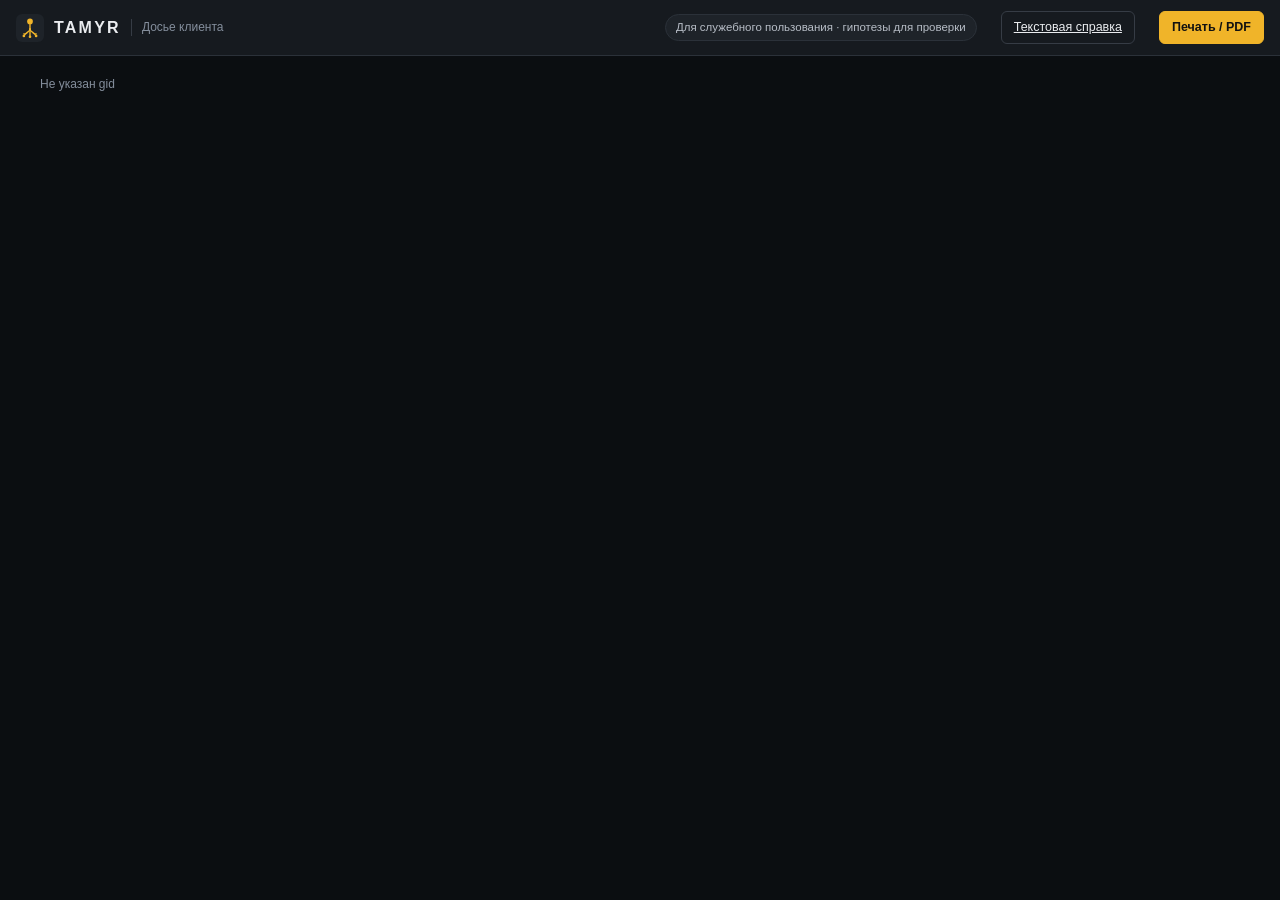
==== frontend/dossier.html @ cf0de56d "Tamyr: новый дизайн, досье клиента, лаборатория порогов, README" ====
<!doctype html>
<html lang="ru">
<head>
<meta charset="utf-8">
<meta name="viewport" content="width=device-width, initial-scale=1">
<title>Досье клиента — Tamyr</title>
<link rel="icon" href="logo.svg">
<link rel="stylesheet" href="style.css">
<style>
  body { display: block; overflow: auto; }
  .d-top { position: sticky; top: 0; z-index: 10; }
  .wrap { max-width: 1240px; margin: 0 auto; padding: 20px 20px 60px; }
  .hero { display: grid; grid-template-columns: 1fr auto; gap: 20px; align-items: end; padding-bottom: 18px; border-bottom: 1px solid var(--line); }
  .hero .kicker { color: var(--muted); font-size: 12px; text-transform: uppercase; letter-spacing: .08em; }
  .hero h1 { font: 700 26px var(--mono); margin: 6px 0 10px; letter-spacing: .02em; }
  .hero .tags { display: flex; gap: 6px; flex-wrap: wrap; }
  .hero .evid { color: var(--ink-2); margin-top: 12px; max-width: 760px; font-size: 13.5px; }
  .prio { text-align: right; }
  .prio .big { font: 700 44px var(--mono); color: var(--accent); line-height: 1; }
  .prio small { display: block; color: var(--muted); margin-top: 6px; }
  .kpis { display: grid; grid-template-columns: repeat(6, 1fr); gap: 1px; background: var(--line); border: 1px solid var(--line); border-radius: 8px; overflow: hidden; margin: 18px 0; }
  .kpi { background: var(--panel); padding: 12px 14px; }
  .kpi small { color: var(--muted); font-size: 11.5px; display: block; }
  .kpi b { font: 600 19px var(--mono); display: block; margin-top: 4px; font-variant-numeric: tabular-nums; }
  .kpi i { font-style: normal; font-size: 11.5px; color: var(--muted); }
  .grid { display: grid; grid-template-columns: repeat(12, 1fr); gap: 14px; }
  .box { background: var(--panel); border: 1px solid var(--line); border-radius: 8px; padding: 14px 16px; min-width: 0; }
  .box h2 { font-size: 13px; margin: 0 0 2px; font-weight: 600; }
  .box .sub { color: var(--muted); font-size: 12px; margin-bottom: 10px; }
  .c12 { grid-column: span 12; } .c8 { grid-column: span 8; } .c7 { grid-column: span 7; } .c6 { grid-column: span 6; }
  .c5 { grid-column: span 5; } .c4 { grid-column: span 4; }
  svg text { font-family: var(--font); }
  svg .lbl { fill: var(--ink-2); font-size: 11px; }
  svg .val { fill: var(--ink); font: 11px var(--mono); }
  svg .mut { fill: var(--muted); font-size: 10.5px; }
  svg .axis { stroke: var(--line-2); }
  svg .gl { stroke: var(--line); }
  [data-tip] { cursor: default; }
  .lg { display: flex; gap: 14px; font-size: 11.5px; color: var(--ink-2); margin: 4px 0 8px; flex-wrap: wrap; }
  .lg span { display: flex; align-items: center; gap: 6px; }
  .lg i { width: 10px; height: 10px; border-radius: 2px; display: inline-block; }
  .signals { display: grid; grid-template-columns: repeat(4, 1fr); gap: 8px; }
  .sig { border: 1px solid var(--line); border-radius: 6px; padding: 10px; background: var(--panel-2); }
  .sig.on { border-color: rgba(240,180,41,.55); background: rgba(240,180,41,.06); }
  .sig .h { display: flex; justify-content: space-between; font-size: 12px; color: var(--ink-2); }
  .sig .h em { font-style: normal; font: 600 10px var(--mono); padding: 1px 5px; border-radius: 3px; background: var(--panel-3); color: var(--muted); }
  .sig.on .h em { background: var(--accent); color: #111; }
  .sig b { display: block; font: 600 15px var(--mono); margin-top: 6px; }
  .sig small { color: var(--muted); font-size: 11px; }
  .ladder { display: flex; align-items: center; gap: 0; margin: 10px 0 6px; }
  .ladder .st { flex: 1; text-align: center; font-size: 11px; color: var(--muted); position: relative; padding-top: 22px; }
  .ladder .st::before { content: ""; position: absolute; top: 8px; left: 0; right: 0; height: 2px; background: var(--line-2); }
  .ladder .st::after { content: ""; position: absolute; top: 3px; left: calc(50% - 6px); width: 12px; height: 12px; border-radius: 50%; background: var(--panel-3); border: 2px solid var(--line-2); }
  .ladder .st.me::after { background: var(--accent); border-color: var(--accent); box-shadow: 0 0 0 4px rgba(240,180,41,.2); }
  .ladder .st.me { color: var(--ink); font-weight: 600; }
  ul.recs { margin: 0; padding-left: 18px; color: var(--ink-2); }
  ul.recs li { margin-bottom: 6px; }
  .mono { font-family: var(--mono); }
  .disc { color: var(--muted); font-size: 11.5px; margin-top: 18px; border-top: 1px solid var(--line); padding-top: 10px; }
  @media (max-width: 900px) { .kpis { grid-template-columns: repeat(2, 1fr); } .grid > * { grid-column: span 12 !important; } .signals { grid-template-columns: repeat(2, 1fr); } }
  @media print {
    :root { --bg: #fff; --panel: #fff; --panel-2: #f6f7f9; --panel-3: #eceef2; --line: #dfe2e7; --line-2: #c9ced6; --ink: #111; --ink-2: #333; --muted: #666; --dim: #888; }
    body { -webkit-print-color-adjust: exact; print-color-adjust: exact; }
    .topbar .btn, .d-top .search { display: none; }
    .box { break-inside: avoid; }
    .wrap { padding: 0; }
    .kpis { grid-template-columns: repeat(3, 1fr) !important; }
    .signals { grid-template-columns: repeat(2, 1fr) !important; }
  }
</style>
</head>
<body>
<header class="topbar d-top">
  <a class="brand" href="/"><img src="logo.svg" alt="" width="28" height="28"><span class="word">TAMYR</span><span class="sub">Досье клиента</span></a>
  <span class="chip" style="margin-left:auto">Для служебного пользования · гипотезы для проверки</span>
  <a class="btn ghost" id="to-report" href="#">Текстовая справка</a>
  <button class="btn accent" onclick="window.print()">Печать / PDF</button>
</header>
<div class="wrap" id="root"><div class="note">Загрузка…</div></div>
<div id="tip" class="tip hidden"></div>
<script src="dossier.js"></script>
</body>
</html>
---- frontend/style.css ----
/* Tamyr — тёмная «торговая» тема: плотные таблицы, моноширинные цифры, один янтарный акцент. */
:root {
  --bg: #0B0E11; --panel: #161A1F; --panel-2: #1E2329; --panel-3: #262B33;
  --line: #2B3139; --line-2: #363C45;
  --ink: #EAECEF; --ink-2: #B7BDC6; --muted: #848E9C; --dim: #5E6673;
  --accent: #F0B429; --accent-soft: rgba(240, 180, 41, .12);
  --in: #2EBD85; --out: #F6465D; --warn: #E8A13A;
  --r: 6px;
  --font: "Inter", -apple-system, BlinkMacSystemFont, "Segoe UI", Roboto, "Helvetica Neue", Arial, sans-serif;
  --mono: "JetBrains Mono", "SF Mono", ui-monospace, Menlo, Consolas, monospace;
  color-scheme: dark;
}
* { box-sizing: border-box; }
html, body { height: 100%; margin: 0; }
body { font: 13px/1.45 var(--font); background: var(--bg); color: var(--ink); display: flex; flex-direction: column; -webkit-font-smoothing: antialiased; }
button { font: inherit; color: inherit; cursor: pointer; }
input { font: inherit; color: var(--ink); }
a { color: var(--accent); }
::selection { background: var(--accent); color: #111; }
::-webkit-scrollbar { width: 8px; height: 8px; }
::-webkit-scrollbar-thumb { background: var(--line-2); border-radius: 8px; }
::-webkit-scrollbar-track { background: transparent; }
.num, .gid, .score, .amt { font-family: var(--mono); font-variant-numeric: tabular-nums; }
.hidden { display: none !important; }

/* ---------- верхняя панель ---------- */
.topbar { display: flex; align-items: center; gap: 24px; height: 56px; padding: 0 16px; background: var(--panel); border-bottom: 1px solid var(--line); }
.brand { display: flex; align-items: center; gap: 10px; text-decoration: none; color: var(--ink); white-space: nowrap; }
.brand .word { font-weight: 800; letter-spacing: .14em; font-size: 16px; }
.brand .sub { color: var(--muted); font-size: 12px; padding-left: 10px; border-left: 1px solid var(--line-2); }
.search { position: relative; flex: 0 1 420px; margin-left: auto; display: flex; align-items: center; gap: 8px;
          background: var(--panel-2); border: 1px solid var(--line); border-radius: var(--r); padding: 0 10px; color: var(--muted); }
.search:focus-within { border-color: var(--accent); }
.search input { flex: 1; background: none; border: 0; outline: 0; height: 34px; font-family: var(--mono); font-size: 12.5px; }
.search input::placeholder { font-family: var(--font); color: var(--dim); }
kbd { font: 11px var(--mono); color: var(--dim); border: 1px solid var(--line-2); border-radius: 4px; padding: 0 5px; }
.dropdown { position: absolute; top: 40px; left: 0; right: 0; background: var(--panel-2); border: 1px solid var(--line-2);
            border-radius: var(--r); box-shadow: 0 12px 32px rgba(0,0,0,.5); z-index: 30; max-height: 380px; overflow: auto; }
.dropdown div { padding: 8px 12px; cursor: pointer; display: flex; justify-content: space-between; gap: 8px; color: var(--ink); }
.dropdown div:hover { background: var(--panel-3); }
.top-right { display: flex; gap: 8px; }
.chip { font-size: 11.5px; color: var(--ink-2); background: var(--panel-2); border: 1px solid var(--line); border-radius: 999px; padding: 4px 10px; white-space: nowrap; }
.chip .dot { display: inline-block; width: 6px; height: 6px; border-radius: 50%; background: var(--in); margin-right: 6px; vertical-align: 1px; }

/* ---------- тикер ---------- */
.ticker { display: flex; background: var(--bg); border-bottom: 1px solid var(--line); overflow-x: auto; }
.ticker .t { padding: 8px 18px; border-right: 1px solid var(--line); white-space: nowrap; }
.ticker .t small { display: block; color: var(--muted); font-size: 11px; }
.ticker .t b { font: 600 14px var(--mono); font-variant-numeric: tabular-nums; }
.ticker .t b.acc { color: var(--accent); }
.ticker .t i { font-style: normal; font-size: 11px; color: var(--muted); margin-left: 6px; }

/* ---------- раскладка ---------- */
main { flex: 1; display: grid; grid-template-columns: 340px 1fr 380px; gap: 1px; background: var(--line); min-height: 0; }
.panel { background: var(--panel); min-height: 0; }
aside { overflow: auto; }
aside.left { display: flex; flex-direction: column; }
aside.right { padding: 16px; }
.center { position: relative; display: flex; flex-direction: column; min-height: 0; background: var(--bg); }
#cy { flex: 1; min-height: 0; }
.tabs { display: flex; gap: 18px; padding: 0 14px; border-bottom: 1px solid var(--line); position: sticky; top: 0; background: var(--panel); z-index: 2; }
.tabs button { padding: 12px 0; border: 0; background: none; color: var(--muted); border-bottom: 2px solid transparent; font-weight: 500; }
.tabs button:hover { color: var(--ink); }
.tabs button.active { color: var(--ink); border-bottom-color: var(--accent); }
.tab { display: none; padding: 10px 12px; flex: 1; min-height: 0; }
.tab.active { display: flex; flex-direction: column; gap: 8px; }
.filters { display: flex; gap: 14px; align-items: center; flex-wrap: wrap; }
.chk { color: var(--muted); display: flex; gap: 6px; align-items: center; font-size: 12px; cursor: pointer; }
.chk input { accent-color: var(--accent); }
.note { color: var(--muted); font-size: 12px; }

/* ---------- списки (watchlist) ---------- */
.list-head { display: grid; grid-template-columns: 26px 1fr 70px; font-size: 11px; color: var(--dim); padding: 0 8px; text-transform: uppercase; letter-spacing: .04em; }
.list-head span:last-child { text-align: right; }
.list { list-style: none; margin: 0; padding: 0; display: flex; flex-direction: column; }
.item { padding: 9px 8px; border-bottom: 1px solid var(--line); cursor: pointer; position: relative; }
.item:hover { background: var(--panel-2); }
.item.sel { background: var(--panel-2); box-shadow: inset 2px 0 0 var(--accent); }
.item .row { display: flex; align-items: center; gap: 8px; }
.item .rank { color: var(--dim); font: 12px var(--mono); width: 18px; }
.item .gid { font-size: 12.5px; color: var(--ink); }
.item .score { margin-left: auto; font-weight: 600; font-size: 13px; }
.item .why { color: var(--muted); font-size: 11.5px; margin-top: 4px; padding-left: 26px; display: -webkit-box; -webkit-line-clamp: 2; -webkit-box-orient: vertical; overflow: hidden; }
.item .pbar { margin-left: auto; width: 44px; height: 3px; background: var(--line); border-radius: 2px; }
.item .pbar + .score { margin-left: 0; }
.item .pbar i { display: block; height: 100%; background: var(--accent); border-radius: 2px; }
.badge { display: inline-flex; align-items: center; padding: 1px 7px; border-radius: 4px; font-size: 11px; font-weight: 600; white-space: nowrap; line-height: 18px; }
.badge.seed { color: var(--ink-2); border: 1px solid var(--line-2); background: transparent; }
.mk { font: 600 10.5px var(--mono); padding: 1px 5px; border-radius: 3px; }
.mk.confirmed { color: var(--in); background: rgba(46,189,133,.12); }
.mk.review { color: var(--accent); background: var(--accent-soft); }
.mk.rejected { color: var(--muted); background: var(--panel-3); }

/* ---------- панель инструментов ---------- */
.toolbar { display: flex; gap: 8px; padding: 8px 12px; align-items: center; border-bottom: 1px solid var(--line); background: var(--panel); flex-wrap: wrap; }
.toolbar .sep { flex: 1; }
.seg { display: inline-flex; background: var(--panel-2); border-radius: var(--r); padding: 2px; }
.seg button { border: 0; background: none; padding: 5px 11px; color: var(--muted); border-radius: 4px; font-size: 12.5px; }
.seg button:hover { color: var(--ink); }
.seg button.active { background: var(--panel-3); color: var(--ink); }
.hint-bar { padding: 6px 12px; font-size: 12px; color: var(--muted); border-bottom: 1px solid var(--line); background: var(--bg); min-height: 29px; }
.legend { position: absolute; left: 12px; bottom: 12px; background: rgba(22,26,31,.92); border: 1px solid var(--line);
          border-radius: var(--r); padding: 8px 10px; display: flex; flex-direction: column; gap: 4px; font-size: 11.5px; color: var(--ink-2); }
.legend span { display: flex; align-items: center; gap: 7px; }
.legend i { width: 9px; height: 9px; border-radius: 2px; display: inline-block; }
.btn { border: 1px solid var(--line-2); background: var(--panel-3); color: var(--ink); border-radius: var(--r); padding: 6px 12px; font-weight: 500; font-size: 12.5px; }
.btn:hover { border-color: var(--muted); }
.btn.accent { background: var(--accent); border-color: var(--accent); color: #111; font-weight: 600; }
.btn.accent:hover { filter: brightness(1.08); }
.btn.ghost { background: transparent; }
.btn.sm { padding: 3px 9px; font-size: 12px; }
.btn.wide { width: 100%; }
.btn:disabled { opacity: .5; cursor: wait; }

/* ---------- карточка клиента ---------- */
.empty { color: var(--muted); text-align: center; margin-top: 35%; }
.empty img { opacity: .6; }
.card h2 { font: 600 15px var(--mono); margin: 0 0 8px; word-break: break-all; letter-spacing: .02em; }
.card .tags { display: flex; gap: 5px; flex-wrap: wrap; margin-bottom: 12px; }
.card .evidence { background: var(--panel-2); border-left: 2px solid var(--accent); padding: 9px 11px; border-radius: 0 var(--r) var(--r) 0; margin: 8px 0 10px; color: var(--ink-2); }
.card .caveat { color: var(--warn); font-size: 12px; margin: 0 0 6px; }
.card .caveat.anom { color: #FF9F6B; }
.metrics { display: grid; grid-template-columns: 1fr 1fr; gap: 1px; background: var(--line); border: 1px solid var(--line); border-radius: var(--r); overflow: hidden; margin-bottom: 12px; }
.metrics div { background: var(--panel); padding: 7px 9px; }
.metrics small { display: block; color: var(--muted); font-size: 11px; }
.metrics b { font: 600 13px var(--mono); font-variant-numeric: tabular-nums; }
.card h3 { font-size: 11px; text-transform: uppercase; letter-spacing: .06em; color: var(--muted); margin: 16px 0 7px; font-weight: 600; }
.actions { display: flex; gap: 6px; flex-wrap: wrap; }
.flows { display: flex; flex-direction: column; }
.flow { display: flex; gap: 7px; align-items: center; padding: 5px 4px; border-bottom: 1px solid var(--line); cursor: pointer; }
.flow:hover { background: var(--panel-2); }
.flow .dir { font: 11px var(--mono); width: 12px; }
.flow .dir.in { color: var(--in); } .flow .dir.out { color: var(--out); }
.flow .gid { font-size: 12px; }
.flow .amt { margin-left: auto; font-size: 12px; }
.bars { display: flex; align-items: flex-end; gap: 2px; height: 48px; margin-top: 4px; }
.bars div { flex: 1; border-radius: 2px 2px 0 0; min-height: 1px; }
.ai { background: var(--panel-2); border: 1px solid var(--line); border-radius: var(--r); padding: 10px; white-space: pre-wrap; margin-top: 8px; color: var(--ink-2); }
.cyc { font: 11.5px var(--mono); background: var(--panel-2); border-radius: 4px; padding: 6px 8px; margin-bottom: 4px; word-break: break-all; color: var(--ink-2); }
.cyc a, .msg a, .ai a { color: var(--accent); cursor: pointer; text-decoration: none; }
.stab { font-size: 12px; margin: 0 0 6px; color: var(--ink-2); }
.stab b { font-family: var(--mono); }
.decomp { display: flex; flex-direction: column; gap: 6px; margin: 4px 0 12px; }
.decomp .r { display: grid; grid-template-columns: 124px 1fr 40px; gap: 8px; align-items: center; font-size: 12px; color: var(--ink-2); }
.decomp .t { height: 6px; background: var(--panel-3); border-radius: 3px; overflow: hidden; }
.decomp .t i { display: block; height: 100%; border-radius: 3px; }
.decomp .v { text-align: right; font: 12px var(--mono); color: var(--ink); }
.markbox { background: var(--panel-2); border: 1px solid var(--line); border-radius: var(--r); padding: 10px; margin: 12px 0; display: flex; flex-direction: column; gap: 8px; }
.markbox .row { display: flex; gap: 6px; flex-wrap: wrap; align-items: center; }
.markbox .lbl { font-size: 11px; text-transform: uppercase; letter-spacing: .06em; color: var(--muted); width: 100%; }
.markbox button { font-size: 12px; padding: 4px 10px; border-radius: 4px; border: 1px solid var(--line-2); background: var(--panel); color: var(--ink-2); }
.markbox button.on.confirmed { background: rgba(46,189,133,.15); color: var(--in); border-color: var(--in); }
.markbox button.on.review { background: var(--accent-soft); color: var(--accent); border-color: var(--accent); }
.markbox button.on.rejected { background: var(--panel-3); color: var(--ink); border-color: var(--muted); }
.markbox input { padding: 6px 9px; border: 1px solid var(--line-2); border-radius: 4px; background: var(--panel); outline: 0; }
.markbox input:focus { border-color: var(--accent); }

/* ---------- чат ---------- */
.chat-log { flex: 1; overflow: auto; display: flex; flex-direction: column; gap: 8px; min-height: 200px; }
.msg { padding: 9px 11px; border-radius: var(--r); max-width: 95%; white-space: pre-wrap; font-size: 12.5px; }
.msg.user { background: var(--accent); color: #111; align-self: flex-end; }
.msg.bot { background: var(--panel-2); color: var(--ink-2); border: 1px solid var(--line); }
.msg .trace { color: var(--dim); font: 10.5px var(--mono); margin-top: 6px; }
.chat-form { display: flex; gap: 6px; }
.chat-form input { flex: 1; padding: 7px 10px; border: 1px solid var(--line-2); border-radius: var(--r); background: var(--panel-2); outline: 0; }
.chat-form input:focus { border-color: var(--accent); }
.res { background: var(--panel-2); border: 1px solid var(--line); border-radius: var(--r); padding: 10px; font-size: 12px; color: var(--ink-2); }
.res b { font-family: var(--mono); color: var(--ink); }
.req { font-size: 10.5px; font-weight: 600; color: var(--accent); text-transform: uppercase; letter-spacing: .04em; }

/* ---------- проигрыватель ---------- */
.player { position: absolute; left: 50%; transform: translateX(-50%); bottom: 14px; background: var(--panel-2); border: 1px solid var(--line-2);
          border-radius: 8px; padding: 8px 12px; display: flex; gap: 12px; align-items: center; box-shadow: 0 10px 30px rgba(0,0,0,.5); z-index: 5; }
.player input[type=range] { width: 260px; accent-color: var(--accent); }
.player #pl-label { min-width: 72px; font-family: var(--mono); }

/* ---------- санкей ---------- */
.sankey { position: absolute; inset: 84px 0 0 0; background: var(--bg); z-index: 4; overflow: auto; }
.sankey svg { display: block; }
.sankey text { fill: var(--ink-2); font-size: 11px; font-family: var(--font); }
.sankey .muted { fill: var(--muted); }
.sankey path:hover { opacity: .8 !important; }

/* ---------- лаборатория порогов ---------- */
.lab { position: absolute; top: 84px; right: 0; bottom: 0; width: 420px; background: var(--panel); border-left: 1px solid var(--line);
       z-index: 6; display: flex; flex-direction: column; box-shadow: -12px 0 30px rgba(0,0,0,.4); }
.lab-head { display: flex; align-items: center; gap: 8px; padding: 12px 14px; border-bottom: 1px solid var(--line); flex-wrap: wrap; }
.lab-head b { font-size: 14px; }
.lab-head .note { flex-basis: 100%; order: 3; }
.lab-head .btn:first-of-type { margin-left: auto; }
.lab-knobs { padding: 10px 14px; display: flex; flex-direction: column; gap: 10px; border-bottom: 1px solid var(--line); }
.knob label { display: flex; justify-content: space-between; font-size: 12px; color: var(--ink-2); }
.knob label b { font-family: var(--mono); color: var(--ink); }
.knob label b.chg { color: var(--accent); }
.knob input { width: 100%; accent-color: var(--accent); }
.lab-result { padding: 12px 14px; overflow: auto; flex: 1; }
.cmp { display: grid; grid-template-columns: 112px 1fr 76px; gap: 8px; align-items: center; font-size: 12px; margin-bottom: 6px; }
.cmp .tr { position: relative; height: 12px; }
.cmp .tr i { position: absolute; left: 0; height: 5px; border-radius: 3px; }
.cmp .tr i.b { top: 0; background: var(--line-2); }
.cmp .tr i.n { top: 7px; }
.cmp .v { text-align: right; font: 12px var(--mono); }
.cmp .v .up { color: var(--in); } .cmp .v .dn { color: var(--out); }
.trans { font: 12px var(--mono); color: var(--ink-2); padding: 4px 0; border-bottom: 1px solid var(--line); display: flex; gap: 8px; cursor: pointer; }
.trans b { margin-left: auto; color: var(--ink); }

/* ---------- подсказка ---------- */
.tip { position: fixed; z-index: 50; pointer-events: none; background: var(--panel-3); border: 1px solid var(--line-2); color: var(--ink);
       padding: 6px 9px; border-radius: 5px; font-size: 12px; box-shadow: 0 6px 18px rgba(0,0,0,.5); max-width: 280px; }
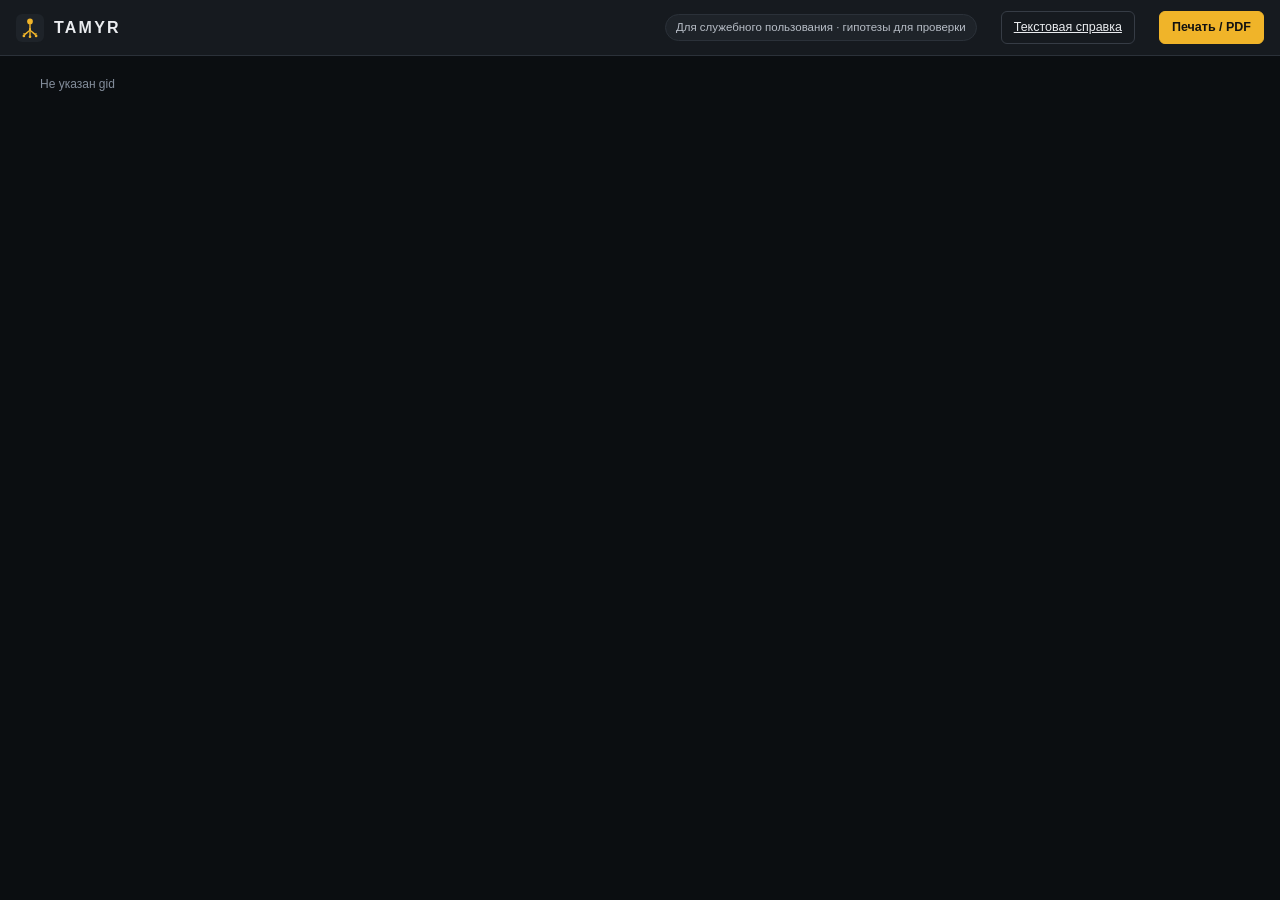
==== commit b23bd816: "Адаптивный интерфейс: планшет и телефон" ====
--- a/frontend/dossier.html
+++ b/frontend/dossier.html
@@ -39,7 +39,7 @@
   .lg { display: flex; gap: 14px; font-size: 11.5px; color: var(--ink-2); margin: 4px 0 8px; flex-wrap: wrap; }
   .lg span { display: flex; align-items: center; gap: 6px; }
   .lg i { width: 10px; height: 10px; border-radius: 2px; display: inline-block; }
-  .signals { display: grid; grid-template-columns: repeat(4, 1fr); gap: 8px; }
+  .signals { display: grid; grid-template-columns: repeat(3, 1fr); gap: 8px; }
   .sig { border: 1px solid var(--line); border-radius: 6px; padding: 10px; background: var(--panel-2); }
   .sig.on { border-color: rgba(240,180,41,.55); background: rgba(240,180,41,.06); }
   .sig .h { display: flex; justify-content: space-between; font-size: 12px; color: var(--ink-2); }
@@ -58,6 +58,21 @@
   .mono { font-family: var(--mono); }
   .disc { color: var(--muted); font-size: 11.5px; margin-top: 18px; border-top: 1px solid var(--line); padding-top: 10px; }
   @media (max-width: 900px) { .kpis { grid-template-columns: repeat(2, 1fr); } .grid > * { grid-column: span 12 !important; } .signals { grid-template-columns: repeat(2, 1fr); } }
+  @media (max-width: 640px) {
+    .topbar .chip { display: none; }
+    .topbar { gap: 8px; }
+    .topbar .btn { padding: 5px 9px; font-size: 12px; }
+    .brand .sub { display: none; }
+    .wrap { padding: 14px 12px 40px; }
+    .hero { grid-template-columns: 1fr; }
+    .hero h1 { font-size: 18px; word-break: break-all; }
+    .prio { text-align: left; }
+    .prio .big { font-size: 34px; }
+    .kpi b { font-size: 16px; }
+    .box { overflow-x: auto; padding: 12px; }
+    .box.c12 svg, .box.c8 svg, .box.c7 svg { min-width: 680px; }   /* широкие диаграммы — горизонтальная прокрутка */
+    .signals { grid-template-columns: 1fr 1fr !important; }
+  }
   @media print {
     :root { --bg: #fff; --panel: #fff; --panel-2: #f6f7f9; --panel-3: #eceef2; --line: #dfe2e7; --line-2: #c9ced6; --ink: #111; --ink-2: #333; --muted: #666; --dim: #888; }
     body { -webkit-print-color-adjust: exact; print-color-adjust: exact; }
@@ -74,10 +89,11 @@
   <a class="brand" href="/"><img src="logo.svg" alt="" width="28" height="28"><span class="word">TAMYR</span><span class="sub">Досье клиента</span></a>
   <span class="chip" style="margin-left:auto">Для служебного пользования · гипотезы для проверки</span>
   <a class="btn ghost" id="to-report" href="#">Текстовая справка</a>
-  <button class="btn accent" onclick="window.print()">Печать / PDF</button>
+  <button class="btn accent" id="btn-print">Печать / PDF</button>
 </header>
 <div class="wrap" id="root"><div class="note">Загрузка…</div></div>
 <div id="tip" class="tip hidden"></div>
+<script src="net.js"></script>
 <script src="dossier.js"></script>
 </body>
 </html>
--- a/frontend/style.css
+++ b/frontend/style.css
@@ -207,3 +207,102 @@
 /* ---------- подсказка ---------- */
 .tip { position: fixed; z-index: 50; pointer-events: none; background: var(--panel-3); border: 1px solid var(--line-2); color: var(--ink);
        padding: 6px 9px; border-radius: 5px; font-size: 12px; box-shadow: 0 6px 18px rgba(0,0,0,.5); max-width: 280px; }
+
+/* вкладки статусов проверки */
+.status-tabs { display: flex; flex-wrap: wrap; gap: 4px; }
+.status-tabs button { border: 1px solid var(--line); background: var(--panel-2); color: var(--muted); border-radius: 999px; padding: 3px 10px; font-size: 12px; display: inline-flex; gap: 6px; align-items: center; }
+.status-tabs button:hover { color: var(--ink); border-color: var(--line-2); }
+.status-tabs button span { font: 600 11px var(--mono); color: var(--dim); }
+.status-tabs button.active { background: var(--accent-soft); border-color: var(--accent); color: var(--accent); }
+.status-tabs button.active span { color: var(--accent); }
+.status-tabs button[data-st=confirmed].active { background: rgba(46,189,133,.12); border-color: var(--in); color: var(--in); }
+.status-tabs button[data-st=confirmed].active span { color: var(--in); }
+.status-tabs button[data-st=rejected].active { background: var(--panel-3); border-color: var(--muted); color: var(--ink); }
+.empty-list { color: var(--muted); font-size: 12px; padding: 18px 8px; text-align: center; }
+
+/* безопасность: аналитик, целостность, журнал, токен */
+.chip.analyst { display: inline-flex; align-items: center; gap: 6px; color: var(--muted); }
+.chip.analyst input { background: none; border: 0; outline: 0; color: var(--ink); width: 110px; font-size: 12px; }
+.chip.ok { color: var(--in); border-color: rgba(46,189,133,.4); }
+.chip.bad { color: var(--out); border-color: rgba(246,70,93,.5); }
+.tabs { gap: 14px; }
+.aud { padding: 7px 4px; border-bottom: 1px solid var(--line); font-size: 12px; }
+.aud .h { display: flex; gap: 8px; color: var(--ink-2); }
+.aud .h b { color: var(--ink); font-weight: 600; }
+.aud .h .ts { margin-left: auto; color: var(--dim); font: 11px var(--mono); }
+.aud .d { color: var(--muted); font-size: 11.5px; margin-top: 2px; word-break: break-word; }
+.aud .hash { font: 10px var(--mono); color: var(--dim); }
+.token-box { position: fixed; inset: 0; background: rgba(0,0,0,.6); z-index: 100; display: flex; align-items: center; justify-content: center; }
+.token-box form { background: var(--panel); border: 1px solid var(--line-2); border-radius: 8px; padding: 20px; display: flex; flex-direction: column; gap: 10px; width: 320px; }
+.token-box input { padding: 8px 10px; background: var(--panel-2); border: 1px solid var(--line-2); border-radius: 6px; outline: 0; }
+/* 5 вкладок в левой панели: без горизонтального сдвига колонки */
+aside.left { overflow-x: hidden; }
+.tabs { gap: 10px; padding: 0 10px; overflow-x: auto; scrollbar-width: none; }
+.tabs::-webkit-scrollbar { display: none; }
+.tabs button { font-size: 12px; white-space: nowrap; }
+
+/* =================== АДАПТИВ =================== */
+.mobile-nav, .card-close, .drawer-backdrop { display: none; }
+
+/* ноутбук */
+@media (max-width: 1280px) {
+  main { grid-template-columns: 300px 1fr 340px; }
+  .brand .sub { display: none; }
+  .chip.period { display: none; }
+}
+
+/* планшет: карточка клиента — выезжающая панель справа */
+@media (max-width: 1100px) {
+  main { grid-template-columns: 300px 1fr; }
+  aside.right { position: fixed; top: 0; right: 0; bottom: 0; width: min(420px, 92vw); z-index: 40;
+                transform: translateX(100%); transition: transform .22s ease; box-shadow: -16px 0 40px rgba(0,0,0,.5); }
+  main.card-open aside.right { transform: none; }
+  main.card-open ~ .drawer-backdrop { display: block; position: fixed; inset: 0; background: rgba(0,0,0,.45); z-index: 39; }
+  .card-close { display: inline-flex; float: right; margin: -4px -4px 0 8px; }
+  #storage { display: none; }
+  .lab { width: min(420px, 100%); }
+  .toolbar .btn { padding: 5px 9px; }
+}
+
+/* телефон: одна колонка и нижняя навигация */
+@media (max-width: 760px) {
+  body { height: 100dvh; }
+  .topbar { flex-wrap: wrap; height: auto; gap: 8px; padding: 8px 12px; }
+  .brand .word { font-size: 15px; }
+  .search { order: 3; flex: 1 1 100%; margin: 0; }
+  .top-right { margin-left: auto; }
+  .chip.analyst input { width: 80px; }
+  #integrity { max-width: 120px; overflow: hidden; text-overflow: ellipsis; }
+  .ticker .t { padding: 6px 12px; }
+  .ticker .t b { font-size: 13px; }
+  main { grid-template-columns: 1fr; padding-bottom: 60px; }
+  main > aside.left, main > .center { display: none; }
+  main.view-list > aside.left { display: flex; }
+  main.view-graph > .center { display: flex; }
+  main.view-card > aside.right { transform: none; }
+  aside.right { position: static; width: auto; transform: none !important; box-shadow: none; display: none; }
+  main.view-card > aside.right { display: block; }
+  main.card-open ~ .drawer-backdrop { display: none; }
+  .card-close { display: none; }
+  .mobile-nav { display: flex; position: fixed; left: 0; right: 0; bottom: 0; height: 60px; z-index: 45;
+                background: var(--panel); border-top: 1px solid var(--line); padding-bottom: env(safe-area-inset-bottom); }
+  .mobile-nav button { flex: 1; border: 0; background: none; color: var(--muted); display: flex; flex-direction: column;
+                       align-items: center; justify-content: center; gap: 3px; font-size: 11px; }
+  .mobile-nav button.active { color: var(--accent); }
+  .toolbar { gap: 6px; padding: 6px 8px; overflow-x: auto; flex-wrap: nowrap; }
+  .toolbar .sep { display: none; }
+  .seg button { padding: 5px 8px; font-size: 12px; white-space: nowrap; }
+  .toolbar .btn { white-space: nowrap; }
+  .hint-bar { font-size: 11px; }
+  .legend { display: none; }
+  .lab { top: 0; width: 100%; position: fixed; bottom: 60px; z-index: 44; }
+  .sankey { inset: 84px 0 0 0; }
+  .player { left: 8px; right: 8px; transform: none; bottom: 70px; flex-wrap: wrap; gap: 8px; }
+  .player input[type=range] { width: 100%; order: 5; }
+  .metrics { grid-template-columns: 1fr 1fr; }
+  .decomp .r { grid-template-columns: 104px 1fr 36px; }
+  .item .why { -webkit-line-clamp: 3; }
+  .tip { display: none; }
+}
+.item .gid { white-space: nowrap; }
+@media (max-width: 1100px) and (min-width: 761px) { .item .pbar { display: none; } }
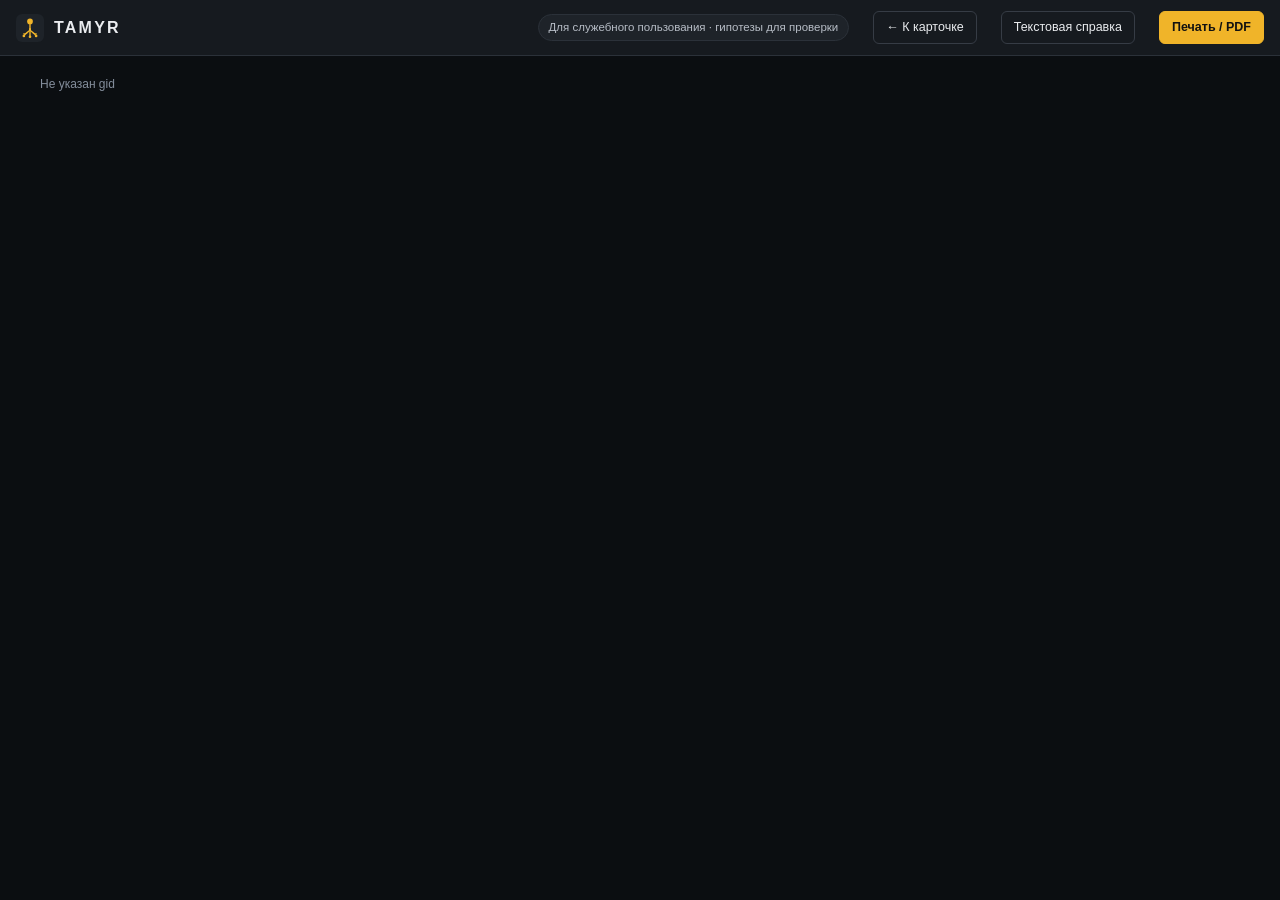
==== commit 8599d133: "Восстановление файлов + UX-доработки" ====
--- a/frontend/dossier.html
+++ b/frontend/dossier.html
@@ -88,6 +88,7 @@
 <header class="topbar d-top">
   <a class="brand" href="/"><img src="logo.svg" alt="" width="28" height="28"><span class="word">TAMYR</span><span class="sub">Досье клиента</span></a>
   <span class="chip" style="margin-left:auto">Для служебного пользования · гипотезы для проверки</span>
+  <a class="btn ghost" id="to-card" href="/">← К карточке</a>
   <a class="btn ghost" id="to-report" href="#">Текстовая справка</a>
   <button class="btn accent" id="btn-print">Печать / PDF</button>
 </header>
--- a/frontend/style.css
+++ b/frontend/style.css
@@ -306,3 +306,117 @@
 }
 .item .gid { white-space: nowrap; }
 @media (max-width: 1100px) and (min-width: 761px) { .item .pbar { display: none; } }
+
+/* =================== УДОБСТВО =================== */
+/* шапка карточки: gid, копирование, действия — закреплены при прокрутке */
+.card-sticky { position: sticky; top: -16px; z-index: 6; background: var(--panel); margin: -16px -16px 12px; padding: 12px 16px 10px; border-bottom: 1px solid var(--line); }
+.card-head { display: flex; align-items: flex-start; gap: 8px; margin-bottom: 10px; }
+.card-id { flex: 1; min-width: 0; display: flex; flex-wrap: wrap; align-items: center; gap: 6px; }
+.card-id .num { font-size: 13.5px; font-weight: 600; word-break: break-all; letter-spacing: .02em; margin-right: 2px; }
+.icon-btn { border: 1px solid var(--line-2); background: transparent; color: var(--muted); border-radius: 4px; padding: 1px 7px; font-size: 11px; }
+.icon-btn:hover { color: var(--ink); border-color: var(--muted); }
+.card-head .card-close { float: none; margin: 0; }
+.card-actions { display: grid; grid-template-columns: repeat(4, auto); gap: 6px; justify-content: start; }
+.card-actions .btn { padding: 6px 10px; }
+.card-hero { display: grid; grid-template-columns: repeat(3, 1fr); gap: 1px; background: var(--line); border: 1px solid var(--line); border-radius: var(--r); overflow: hidden; margin-bottom: 12px; }
+.card-hero > div { background: var(--panel-2); padding: 9px 10px; }
+.card-hero .big { font: 700 22px var(--mono); line-height: 1.1; color: var(--accent); }
+.card-hero > div:last-child .big { color: var(--ink); }
+.card-hero small { color: var(--muted); font-size: 11px; }
+.term { text-decoration: underline dotted var(--dim); text-underline-offset: 3px; cursor: help; }
+details.more { margin: -4px 0 8px; }
+details.more summary { cursor: pointer; color: var(--muted); font-size: 12px; padding: 4px 0 8px; list-style: none; }
+details.more summary::-webkit-details-marker { display: none; }
+details.more summary::before { content: "▸ "; }
+details.more[open] summary::before { content: "▾ "; }
+details.more summary:hover { color: var(--ink); }
+.card.loading { opacity: .45; transition: opacity .15s; pointer-events: none; }
+
+/* пустая карточка — с чего начать */
+.start { padding: 8px 4px; color: var(--ink-2); }
+.start img { opacity: .8; }
+.start h2 { font-size: 16px; margin: 10px 0 10px; color: var(--ink); }
+.start ol { padding-left: 18px; margin: 0 0 14px; }
+.start li { margin-bottom: 10px; line-height: 1.5; }
+.start li b { color: var(--ink); }
+.start-actions { display: flex; gap: 8px; flex-wrap: wrap; margin-bottom: 14px; }
+kbd { font: 11px var(--mono); background: var(--panel-3); border: 1px solid var(--line-2); border-bottom-width: 2px; border-radius: 4px; padding: 0 5px; color: var(--ink-2); margin: 0 1px; }
+
+/* уведомления */
+.toasts { position: fixed; right: 16px; bottom: 16px; z-index: 80; display: flex; flex-direction: column; gap: 8px; align-items: flex-end; pointer-events: none; }
+.toast { pointer-events: auto; display: flex; align-items: center; gap: 12px; background: var(--panel-3); border: 1px solid var(--line-2); border-left: 3px solid var(--accent);
+         color: var(--ink); padding: 9px 12px; border-radius: var(--r); box-shadow: 0 8px 24px rgba(0,0,0,.45); font-size: 12.5px; max-width: 380px;
+         animation: toast-in .18s ease-out; transition: opacity .35s, transform .35s; }
+.toast.ok { border-left-color: var(--in); }
+.toast.bad { border-left-color: var(--out); }
+.toast.out { opacity: 0; transform: translateY(6px); }
+.toast button { border: 0; background: none; color: var(--accent); font-weight: 600; padding: 0; white-space: nowrap; }
+@keyframes toast-in { from { opacity: 0; transform: translateY(8px); } }
+
+/* справка */
+.help-btn { width: 28px; height: 28px; border-radius: 50%; border: 1px solid var(--line-2); background: var(--panel-2); color: var(--ink-2); font-weight: 700; flex: none; }
+.help-btn:hover { color: #111; background: var(--accent); border-color: var(--accent); }
+.help { position: fixed; inset: 0; z-index: 70; background: rgba(0,0,0,.6); display: flex; align-items: center; justify-content: center; padding: 16px; }
+.help-box { background: var(--panel); border: 1px solid var(--line-2); border-radius: 10px; width: min(820px, 100%); max-height: calc(100dvh - 32px); display: flex; flex-direction: column; box-shadow: 0 24px 60px rgba(0,0,0,.6); }
+.help-head { display: flex; align-items: center; justify-content: space-between; padding: 14px 18px; border-bottom: 1px solid var(--line); font-size: 15px; }
+.help-body { overflow: auto; padding: 6px 18px 18px; display: grid; grid-template-columns: 1fr 1fr; gap: 0 28px; color: var(--ink-2); line-height: 1.5; }
+.help-body section:first-child, .help-body section:last-child { grid-column: 1 / -1; }
+.help-body h3 { font-size: 11px; text-transform: uppercase; letter-spacing: .06em; color: var(--accent); margin: 16px 0 8px; }
+.help-body ol, .help-body ul { padding-left: 18px; margin: 0; }
+.help-body li { margin-bottom: 6px; }
+.help-body b { color: var(--ink); }
+.help-body code { font: 11.5px var(--mono); background: var(--panel-3); padding: 0 4px; border-radius: 3px; }
+.roles-dl { display: grid; grid-template-columns: auto 1fr; gap: 5px 10px; margin: 0 0 8px; font-size: 12.5px; }
+.roles-dl dt { display: flex; align-items: center; gap: 7px; color: var(--ink); white-space: nowrap; }
+.roles-dl dt i { width: 9px; height: 9px; border-radius: 2px; }
+.roles-dl dd { margin: 0; }
+.keys { display: flex; flex-wrap: wrap; gap: 8px 18px; font-size: 12.5px; }
+#help-lab { margin-top: 10px; }
+
+/* подсказки-вопросы ассистенту */
+.chat-chips { display: flex; flex-wrap: wrap; gap: 6px; padding: 8px 0; }
+.qchip { border: 1px solid var(--line-2); background: var(--panel-2); color: var(--ink-2); border-radius: 999px; padding: 4px 10px; font-size: 11.5px; text-align: left; }
+.qchip:hover { border-color: var(--accent); color: var(--ink); }
+
+/* кликабельная легенда */
+.legend button { display: flex; align-items: center; gap: 7px; border: 0; background: none; padding: 1px 0; color: var(--ink-2); font-size: 11.5px; text-align: left; }
+.legend button:hover { color: var(--ink); }
+.legend button.off { color: var(--dim); text-decoration: line-through; }
+.legend button.off i { opacity: .25; }
+.legend .lg-h { color: var(--dim); font-size: 10.5px; margin-bottom: 2px; }
+.legend .lg-reset { color: var(--accent); margin-top: 2px; }
+
+
+@media (max-width: 1100px) {
+  .card-sticky { top: -16px; }
+}
+@media (max-width: 760px) {
+  .card-actions { grid-template-columns: 1fr 1fr; }
+  .card-hero .big { font-size: 19px; }
+  .help-body { grid-template-columns: 1fr; }
+  .help-btn { width: 26px; height: 26px; }
+  .toasts { left: 12px; right: 12px; bottom: 72px; align-items: stretch; }
+  .toast { max-width: none; }
+  .start .note { display: none; }
+}
+/* правки раскладки карточки и панели */
+.card-head { align-items: center; margin-bottom: 6px; }
+.card-gid { flex: 1; min-width: 0; font-size: 14px; font-weight: 600; letter-spacing: .02em; word-break: break-all; }
+.card-tools { display: flex; align-items: center; gap: 6px; margin-bottom: 10px; flex-wrap: wrap; }
+.card-tools .next { margin-left: auto; color: var(--accent); border-color: rgba(240,180,41,.4); }
+.card-tools .next:hover { background: var(--accent-soft); color: var(--accent); }
+.rank-chip { font: 11px var(--mono); color: var(--muted); }
+.card-actions { grid-template-columns: repeat(4, 1fr); }
+.card-actions .btn { padding: 6px 6px; white-space: nowrap; }
+.chat-form input { min-width: 0; }
+.chat-form .btn { flex: none; }
+main { grid-template-columns: 340px 1fr 360px; }
+.seg button { padding: 5px 8px; font-size: 12px; }
+.toolbar { flex-wrap: nowrap; overflow-x: auto; scrollbar-width: none; gap: 6px; }
+.toolbar::-webkit-scrollbar { display: none; }
+.toolbar > * { flex: none; }
+.toolbar .sep { flex: 1; }
+@media (max-width: 1280px) { main { grid-template-columns: 300px 1fr 340px; } }
+@media (max-width: 1100px) { main { grid-template-columns: 300px 1fr; } }
+@media (max-width: 760px) { main { grid-template-columns: 1fr; } .card-actions { grid-template-columns: 1fr 1fr; } .decomp .r { grid-template-columns: 140px 1fr 36px; } }
+a.btn { text-decoration: none; display: inline-flex; align-items: center; }
